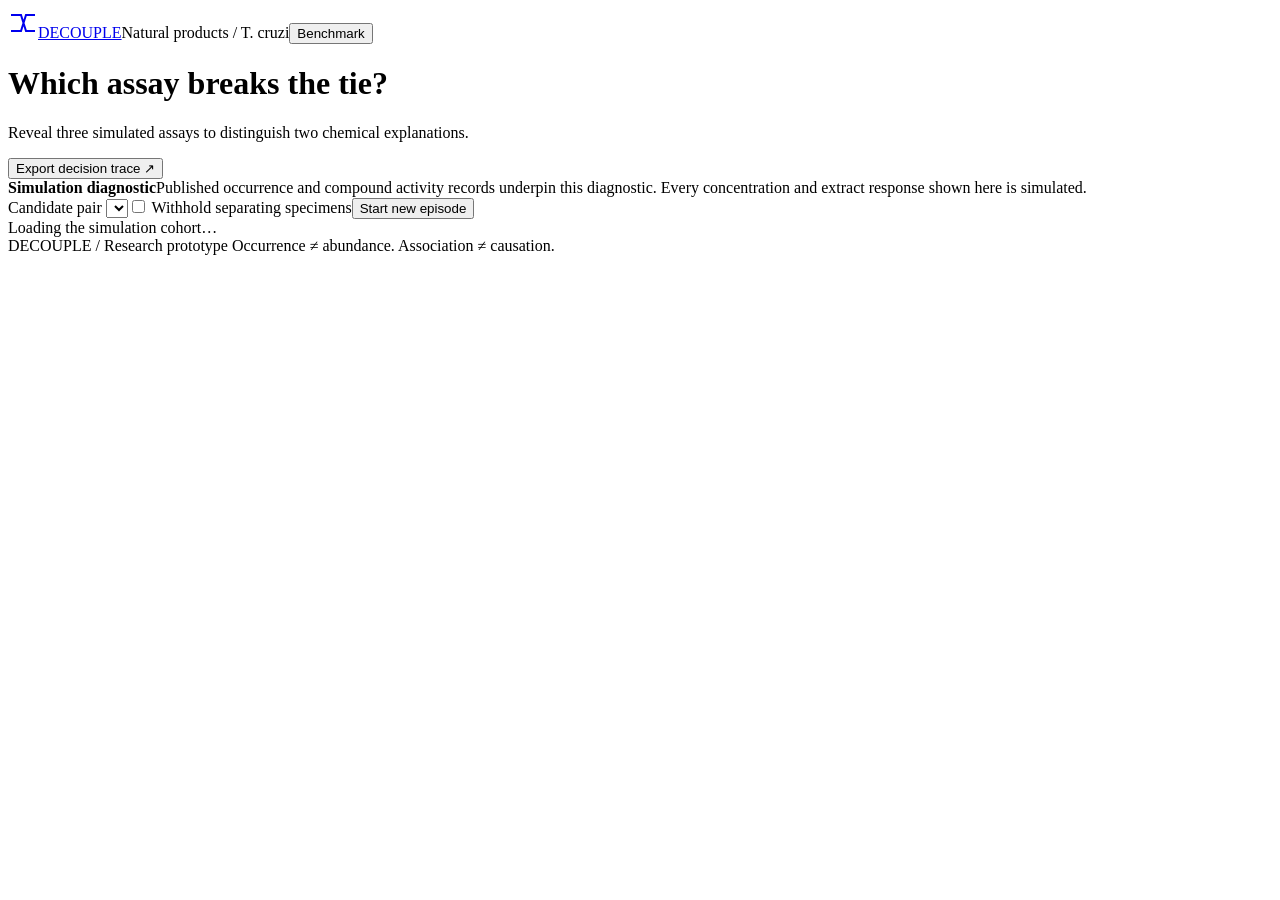
==== decouple/static/index.html @ eead2021 "feat: initial project structure and decouple engine implementation" ====
<!doctype html><html lang="en"><head><meta charset="utf-8"><meta name="viewport" content="width=device-width,initial-scale=1"><title>DECOUPLE · Assay workbench</title><link rel="stylesheet" href="/style.css"></head><body>
<header><a class="brand" href="/" aria-label="DECOUPLE home"><svg width="30" height="30" viewBox="0 0 30 30" aria-hidden="true"><path d="M3 7h10l5 16h9M3 23h10l5-16h9" fill="none" stroke="currentColor" stroke-width="2"/></svg>DECOUPLE</a><span>Natural products / T. cruzi</span><button id="resultsButton">Benchmark</button></header>
<main><div class="title"><div><h1>Which assay breaks the tie?</h1><p>Reveal three simulated assays to distinguish two chemical explanations.</p></div><button id="exportButton">Export decision trace ↗</button></div>
<div class="notice"><strong id="tier">Simulation diagnostic</strong><span>Published occurrence and compound activity records underpin this diagnostic. Every concentration and extract response shown here is simulated.</span></div>
<div class="toolbar"><label>Candidate pair <select id="episodeSelect"></select></label><label class="check"><input type="checkbox" id="diagnostic"> Withhold separating specimens</label><button id="startButton">Start new episode</button></div>
<p id="error" role="alert" hidden></p><div id="loading">Loading the simulation cohort…</div>
<div id="workbench" hidden>
<div class="workspace">
<section class="hypotheses"><div class="sectionhead"><h2>Competing explanations</h2><span>Posterior probability</span></div><div id="candidates"></div><div id="alternatives"></div><p class="small">The four explanations sum to 100%. Bars show support under the simulation model.</p><div class="verdict" aria-live="polite"><h3 id="verdictTitle">The starting assay cannot separate A and B.</h3><p id="verdictText"></p></div><div class="budget"><span>Assays remaining</span><span id="budgetValue"></span></div><div id="budgetMarks" aria-hidden="true"></div></section>
<section class="specimens"><div class="sectionhead"><h2>Simulated sample profiles</h2><span id="sampleCount"></span></div><p class="small">A zero encodes a missing LOTUS occurrence record. Actual concentrations and absence have not been measured.</p><div class="tablewrap"><table><thead><tr><th>Species</th><th>A</th><th>B</th><th>Simulated response</th><th><span class="sr">Action</span></th></tr></thead><tbody id="samples"></tbody></table></div></section>
</div>
<section class="next"><div><span class="small">Next experiment</span><h2 id="recommendationTitle"></h2><p id="recommendationText"></p></div><div class="decision-actions"><button id="recommendedButton" class="primary">Reveal simulated assay</button><button id="abstainButton">Abstain now</button></div></section>
<div class="lower"><section><div class="sectionhead"><h2>Decision trail</h2><span>Saved locally</span></div><ol id="trail"></ol></section><section><div class="sectionhead"><h2>Same budget, different question</h2></div><p id="baselineText"></p><button id="compareButton" disabled>Compare with strongest-first</button><p class="small">The comparison uses identical simulated outcomes and unlocks after finalization.</p></section></div>
</div><footer>DECOUPLE / Research prototype <span>Occurrence ≠ abundance. Association ≠ causation.</span></footer></main>
<dialog id="modal"><div class="modalhead"><h2 id="modalTitle"></h2><button id="closeModal" aria-label="Close dialog">Close</button></div><div id="modalBody"></div></dialog>
<noscript>JavaScript is required to reveal assays. Use the documented replay command for an offline decision trace.</noscript><script src="/app.js" defer></script></body></html>
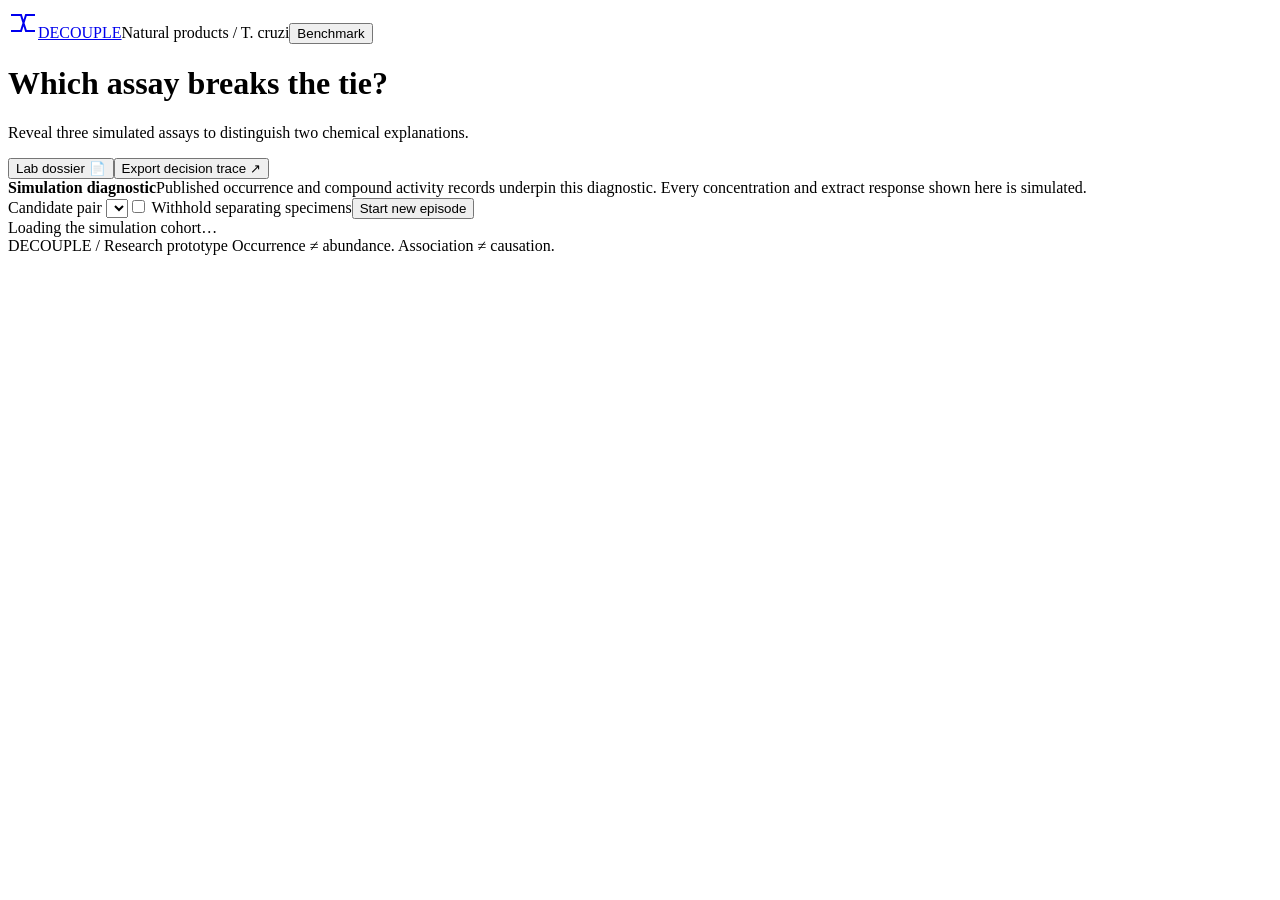
==== commit 85936cbf: "feat: add printable laboratory hit dossier generator and UI export button" ====
--- a/decouple/static/index.html
+++ b/decouple/static/index.html
@@ -1,6 +1,6 @@
 <!doctype html><html lang="en"><head><meta charset="utf-8"><meta name="viewport" content="width=device-width,initial-scale=1"><title>DECOUPLE · Assay workbench</title><link rel="stylesheet" href="/style.css"></head><body>
 <header><a class="brand" href="/" aria-label="DECOUPLE home"><svg width="30" height="30" viewBox="0 0 30 30" aria-hidden="true"><path d="M3 7h10l5 16h9M3 23h10l5-16h9" fill="none" stroke="currentColor" stroke-width="2"/></svg>DECOUPLE</a><span>Natural products / T. cruzi</span><button id="resultsButton">Benchmark</button></header>
-<main><div class="title"><div><h1>Which assay breaks the tie?</h1><p>Reveal three simulated assays to distinguish two chemical explanations.</p></div><button id="exportButton">Export decision trace ↗</button></div>
+<main><div class="title"><div><h1>Which assay breaks the tie?</h1><p>Reveal three simulated assays to distinguish two chemical explanations.</p></div><div class="header-buttons"><button id="reportButton">Lab dossier 📄</button><button id="exportButton">Export decision trace ↗</button></div></div>
 <div class="notice"><strong id="tier">Simulation diagnostic</strong><span>Published occurrence and compound activity records underpin this diagnostic. Every concentration and extract response shown here is simulated.</span></div>
 <div class="toolbar"><label>Candidate pair <select id="episodeSelect"></select></label><label class="check"><input type="checkbox" id="diagnostic"> Withhold separating specimens</label><button id="startButton">Start new episode</button></div>
 <p id="error" role="alert" hidden></p><div id="loading">Loading the simulation cohort…</div>
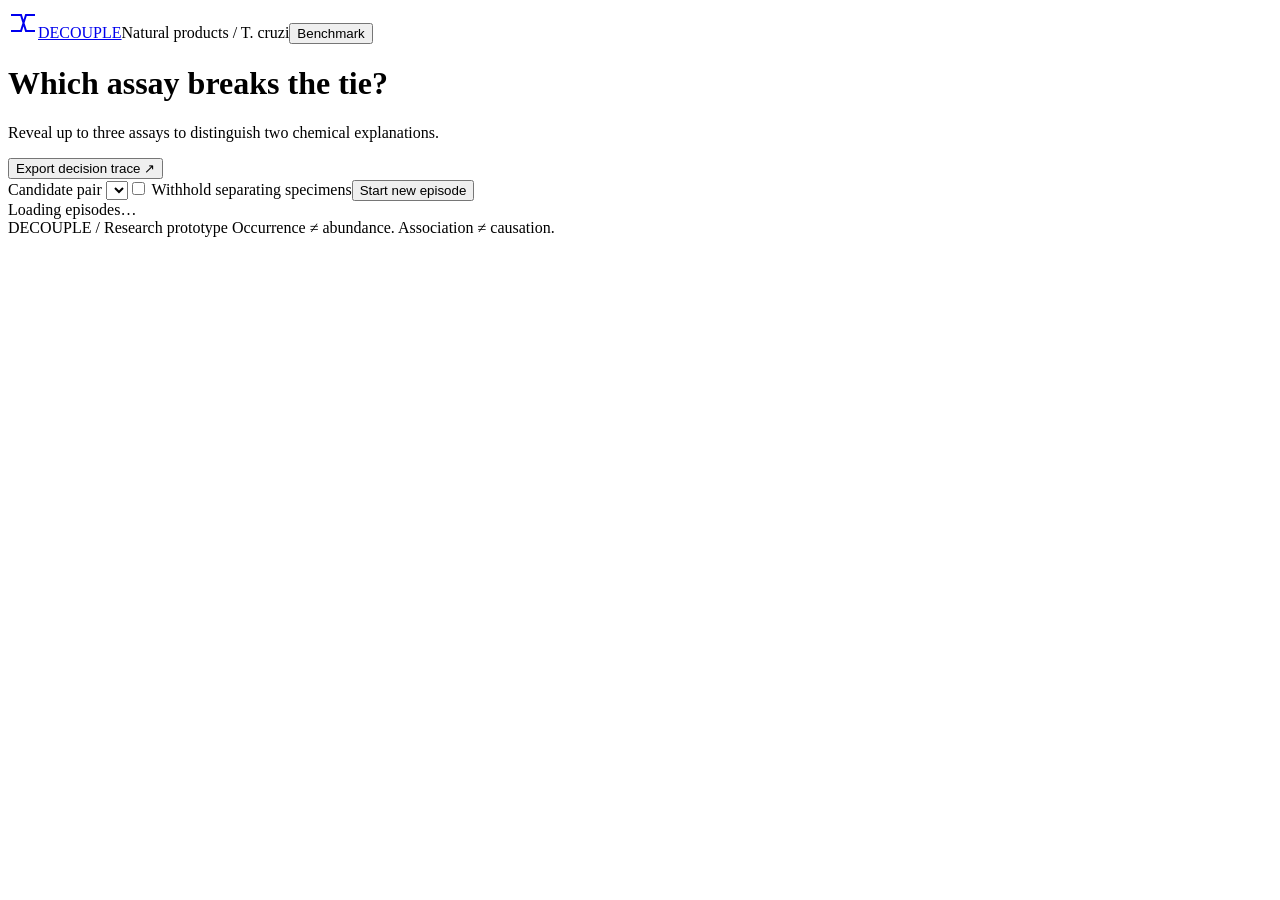
==== commit 2a063edd: "feat: selectivity-aware, set-valued nomination on measured ENPKG extracts Extends the decouple engin" ====
--- a/decouple/static/index.html
+++ b/decouple/static/index.html
@@ -1,16 +1,17 @@
-<!doctype html><html lang="en"><head><meta charset="utf-8"><meta name="viewport" content="width=device-width,initial-scale=1"><title>DECOUPLE · Assay workbench</title><link rel="stylesheet" href="/style.css"></head><body>
+<!doctype html><html lang="en"><head><meta charset="utf-8"><meta name="viewport" content="width=device-width,initial-scale=1"><title>DECOUPLE · Assay workbench</title><link rel="stylesheet" href="/style.css"><link rel="icon" href="data:image/svg+xml,%3Csvg xmlns='http://www.w3.org/2000/svg' viewBox='0 0 16 16'%3E%3Ctext y='13' font-size='13'%3E%E2%9A%97%3C/text%3E%3C/svg%3E">
+</head><body>
 <header><a class="brand" href="/" aria-label="DECOUPLE home"><svg width="30" height="30" viewBox="0 0 30 30" aria-hidden="true"><path d="M3 7h10l5 16h9M3 23h10l5-16h9" fill="none" stroke="currentColor" stroke-width="2"/></svg>DECOUPLE</a><span>Natural products / T. cruzi</span><button id="resultsButton">Benchmark</button></header>
-<main><div class="title"><div><h1>Which assay breaks the tie?</h1><p>Reveal three simulated assays to distinguish two chemical explanations.</p></div><div class="header-buttons"><button id="reportButton">Lab dossier 📄</button><button id="exportButton">Export decision trace ↗</button></div></div>
-<div class="notice"><strong id="tier">Simulation diagnostic</strong><span>Published occurrence and compound activity records underpin this diagnostic. Every concentration and extract response shown here is simulated.</span></div>
+<main><div class="title"><div><h1>Which assay breaks the tie?</h1><p>Reveal up to three assays to distinguish two chemical explanations.</p></div><button id="exportButton">Export decision trace ↗</button></div>
+<div class="notice"><strong id="tier"></strong><span id="provenance"></span></div>
 <div class="toolbar"><label>Candidate pair <select id="episodeSelect"></select></label><label class="check"><input type="checkbox" id="diagnostic"> Withhold separating specimens</label><button id="startButton">Start new episode</button></div>
-<p id="error" role="alert" hidden></p><div id="loading">Loading the simulation cohort…</div>
+<p id="error" role="alert" hidden></p><div id="loading">Loading episodes…</div>
 <div id="workbench" hidden>
 <div class="workspace">
-<section class="hypotheses"><div class="sectionhead"><h2>Competing explanations</h2><span>Posterior probability</span></div><div id="candidates"></div><div id="alternatives"></div><p class="small">The four explanations sum to 100%. Bars show support under the simulation model.</p><div class="verdict" aria-live="polite"><h3 id="verdictTitle">The starting assay cannot separate A and B.</h3><p id="verdictText"></p></div><div class="budget"><span>Assays remaining</span><span id="budgetValue"></span></div><div id="budgetMarks" aria-hidden="true"></div></section>
-<section class="specimens"><div class="sectionhead"><h2>Simulated sample profiles</h2><span id="sampleCount"></span></div><p class="small">A zero encodes a missing LOTUS occurrence record. Actual concentrations and absence have not been measured.</p><div class="tablewrap"><table><thead><tr><th>Species</th><th>A</th><th>B</th><th>Simulated response</th><th><span class="sr">Action</span></th></tr></thead><tbody id="samples"></tbody></table></div></section>
+<section class="hypotheses"><div class="sectionhead"><h2>Competing explanations</h2><span>Posterior probability</span></div><div id="candidates"></div><div id="alternatives"></div><p class="small">The four explanations sum to 100%. Bars show support under the inference model.</p><div class="verdict" aria-live="polite"><h3 id="verdictTitle">The starting assay cannot separate A and B.</h3><p id="verdictText"></p></div><div class="budget"><span>Assays remaining</span><span id="budgetValue"></span></div><div id="budgetMarks" aria-hidden="true"></div></section>
+<section class="specimens"><div class="sectionhead"><h2>Sample profiles</h2><span id="sampleCount"></span></div><p class="small" id="zeroNote"></p><div class="tablewrap"><table><thead><tr><th>Species</th><th>A</th><th>B</th><th>Parasite</th><th id="toxHeader">Host tox</th><th><span class="sr">Action</span></th></tr></thead><tbody id="samples"></tbody></table></div></section>
 </div>
-<section class="next"><div><span class="small">Next experiment</span><h2 id="recommendationTitle"></h2><p id="recommendationText"></p></div><div class="decision-actions"><button id="recommendedButton" class="primary">Reveal simulated assay</button><button id="abstainButton">Abstain now</button></div></section>
-<div class="lower"><section><div class="sectionhead"><h2>Decision trail</h2><span>Saved locally</span></div><ol id="trail"></ol></section><section><div class="sectionhead"><h2>Same budget, different question</h2></div><p id="baselineText"></p><button id="compareButton" disabled>Compare with strongest-first</button><p class="small">The comparison uses identical simulated outcomes and unlocks after finalization.</p></section></div>
+<section class="next"><div><span class="small">Next experiment</span><h2 id="recommendationTitle"></h2><p id="recommendationText"></p></div><div class="decision-actions"><button id="recommendedButton" class="primary">Reveal assay</button><button id="abstainButton">Abstain now</button></div></section>
+<div class="lower"><section><div class="sectionhead"><h2>Decision trail</h2><span>Saved locally</span></div><ol id="trail"></ol></section><section><div class="sectionhead"><h2>Same budget, different question</h2></div><p id="baselineText"></p><button id="compareButton" disabled>Compare with strongest-first</button><p class="small">The comparison uses identical archived outcomes and unlocks after finalization.</p></section></div>
 </div><footer>DECOUPLE / Research prototype <span>Occurrence ≠ abundance. Association ≠ causation.</span></footer></main>
 <dialog id="modal"><div class="modalhead"><h2 id="modalTitle"></h2><button id="closeModal" aria-label="Close dialog">Close</button></div><div id="modalBody"></div></dialog>
 <noscript>JavaScript is required to reveal assays. Use the documented replay command for an offline decision trace.</noscript><script src="/app.js" defer></script></body></html>
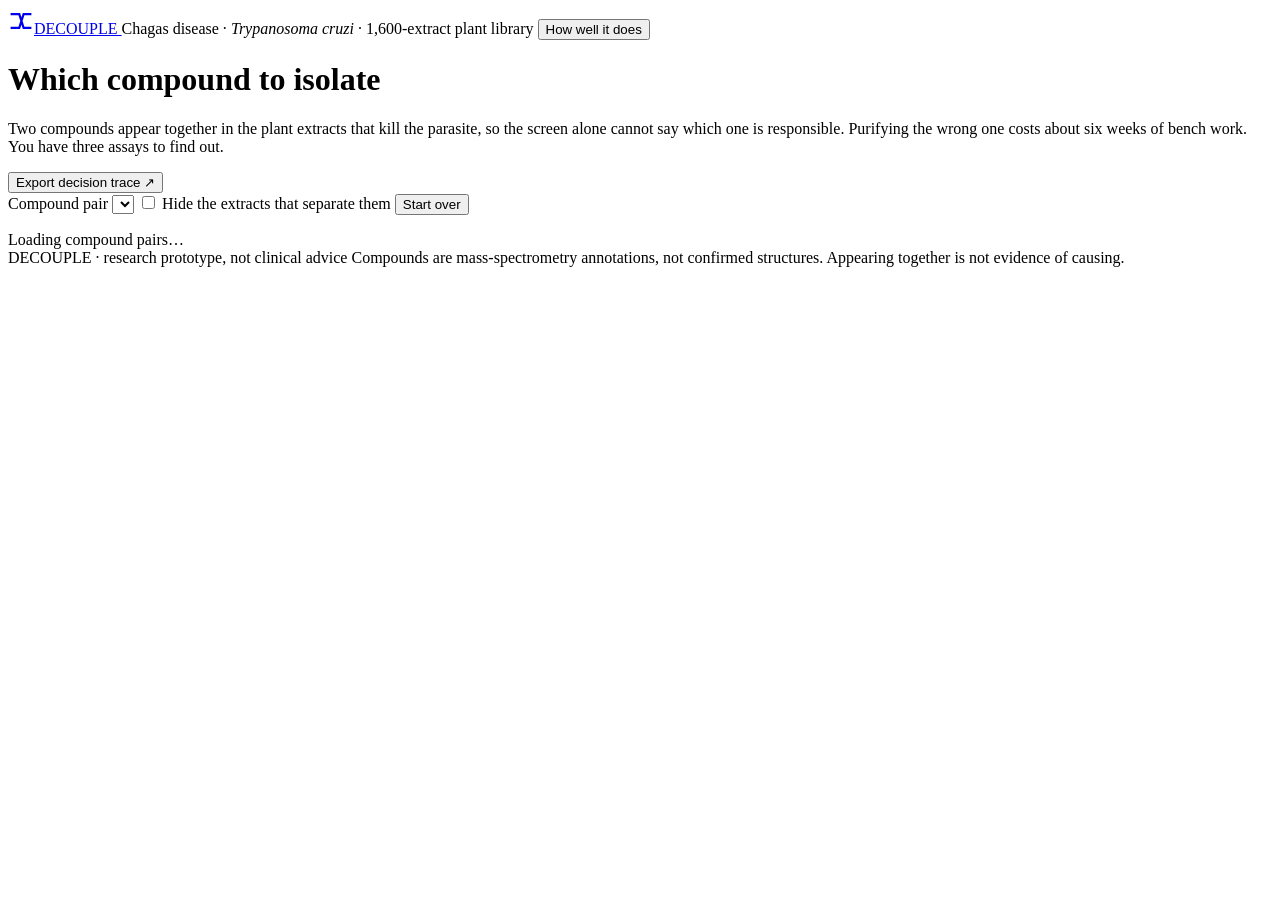
==== commit 7c64284b: "redesign: make the workbench readable to someone who is not a statistician The screen asked "Which a" ====
--- a/decouple/static/index.html
+++ b/decouple/static/index.html
@@ -1,17 +1,144 @@
-<!doctype html><html lang="en"><head><meta charset="utf-8"><meta name="viewport" content="width=device-width,initial-scale=1"><title>DECOUPLE · Assay workbench</title><link rel="stylesheet" href="/style.css"><link rel="icon" href="data:image/svg+xml,%3Csvg xmlns='http://www.w3.org/2000/svg' viewBox='0 0 16 16'%3E%3Ctext y='13' font-size='13'%3E%E2%9A%97%3C/text%3E%3C/svg%3E">
-</head><body>
-<header><a class="brand" href="/" aria-label="DECOUPLE home"><svg width="30" height="30" viewBox="0 0 30 30" aria-hidden="true"><path d="M3 7h10l5 16h9M3 23h10l5-16h9" fill="none" stroke="currentColor" stroke-width="2"/></svg>DECOUPLE</a><span>Natural products / T. cruzi</span><button id="resultsButton">Benchmark</button></header>
-<main><div class="title"><div><h1>Which assay breaks the tie?</h1><p>Reveal up to three assays to distinguish two chemical explanations.</p></div><button id="exportButton">Export decision trace ↗</button></div>
-<div class="notice"><strong id="tier"></strong><span id="provenance"></span></div>
-<div class="toolbar"><label>Candidate pair <select id="episodeSelect"></select></label><label class="check"><input type="checkbox" id="diagnostic"> Withhold separating specimens</label><button id="startButton">Start new episode</button></div>
-<p id="error" role="alert" hidden></p><div id="loading">Loading episodes…</div>
-<div id="workbench" hidden>
-<div class="workspace">
-<section class="hypotheses"><div class="sectionhead"><h2>Competing explanations</h2><span>Posterior probability</span></div><div id="candidates"></div><div id="alternatives"></div><p class="small">The four explanations sum to 100%. Bars show support under the inference model.</p><div class="verdict" aria-live="polite"><h3 id="verdictTitle">The starting assay cannot separate A and B.</h3><p id="verdictText"></p></div><div class="budget"><span>Assays remaining</span><span id="budgetValue"></span></div><div id="budgetMarks" aria-hidden="true"></div></section>
-<section class="specimens"><div class="sectionhead"><h2>Sample profiles</h2><span id="sampleCount"></span></div><p class="small" id="zeroNote"></p><div class="tablewrap"><table><thead><tr><th>Species</th><th>A</th><th>B</th><th>Parasite</th><th id="toxHeader">Host tox</th><th><span class="sr">Action</span></th></tr></thead><tbody id="samples"></tbody></table></div></section>
-</div>
-<section class="next"><div><span class="small">Next experiment</span><h2 id="recommendationTitle"></h2><p id="recommendationText"></p></div><div class="decision-actions"><button id="recommendedButton" class="primary">Reveal assay</button><button id="abstainButton">Abstain now</button></div></section>
-<div class="lower"><section><div class="sectionhead"><h2>Decision trail</h2><span>Saved locally</span></div><ol id="trail"></ol></section><section><div class="sectionhead"><h2>Same budget, different question</h2></div><p id="baselineText"></p><button id="compareButton" disabled>Compare with strongest-first</button><p class="small">The comparison uses identical archived outcomes and unlocks after finalization.</p></section></div>
-</div><footer>DECOUPLE / Research prototype <span>Occurrence ≠ abundance. Association ≠ causation.</span></footer></main>
-<dialog id="modal"><div class="modalhead"><h2 id="modalTitle"></h2><button id="closeModal" aria-label="Close dialog">Close</button></div><div id="modalBody"></div></dialog>
-<noscript>JavaScript is required to reveal assays. Use the documented replay command for an offline decision trace.</noscript><script src="/app.js" defer></script></body></html>
+<!doctype html>
+<html lang="en">
+<head>
+<meta charset="utf-8">
+<meta name="viewport" content="width=device-width,initial-scale=1">
+<title>DECOUPLE · Which compound to isolate</title>
+<link rel="preconnect" href="https://fonts.googleapis.com">
+<link rel="preconnect" href="https://fonts.gstatic.com" crossorigin>
+<link href="https://fonts.googleapis.com/css2?family=Geist:wght@400;500;700&display=swap" rel="stylesheet">
+<link rel="stylesheet" href="/style.css">
+<link rel="icon" href="data:image/svg+xml,%3Csvg xmlns='http://www.w3.org/2000/svg' viewBox='0 0 30 30'%3E%3Cpath d='M3 7h10l5 16h9M3 23h10l5-16h9' fill='none' stroke='%230a0a0a' stroke-width='2.5'/%3E%3C/svg%3E">
+</head>
+<body>
+
+<header>
+  <a class="brand" href="/" aria-label="DECOUPLE home">
+    <svg width="26" height="26" viewBox="0 0 30 30" aria-hidden="true"><path d="M3 7h10l5 16h9M3 23h10l5-16h9" fill="none" stroke="currentColor" stroke-width="2.5"/></svg>DECOUPLE
+  </a>
+  <span class="scope">Chagas disease · <i>Trypanosoma cruzi</i> · 1,600-extract plant library</span>
+  <button id="resultsButton">How well it does</button>
+</header>
+
+<main>
+
+  <div class="title">
+    <div>
+      <h1>Which compound to isolate</h1>
+      <p id="standfirst">Two compounds appear together in the plant extracts that kill the parasite, so the screen alone cannot say which one is responsible. <span class="cost">Purifying the wrong one costs about six weeks of bench work.</span> You have three assays to find out.</p>
+    </div>
+    <button id="exportButton">Export decision trace ↗</button>
+  </div>
+
+  <div class="toolbar">
+    <label>Compound pair
+      <select id="episodeSelect"></select>
+    </label>
+    <label class="check"><input type="checkbox" id="diagnostic"> Hide the extracts that separate them</label>
+    <button id="startButton">Start over</button>
+    <p class="small sourceline" id="provenance"></p>
+  </div>
+
+  <p id="error" role="alert" hidden></p>
+  <div id="loading">Loading compound pairs…</div>
+
+  <div id="workbench" hidden>
+    <div class="workspace">
+
+      <section class="decision" aria-labelledby="decisionHead">
+        <div class="sectionhead">
+          <h2 id="decisionHead">The decision</h2>
+          <span id="tier"></span>
+        </div>
+
+        <div aria-live="polite">
+          <p class="verdict-state" id="verdictState">Best explanation of the activity so far</p>
+          <div class="verdict-lead">
+            <span class="figure num" id="verdictFigure">—</span>
+            <span class="unit" id="verdictFigureLabel"></span>
+          </div>
+          <h3 id="verdictTitle">Reading the evidence…</h3>
+          <p id="verdictText"></p>
+          <span class="verdict-flag" id="verdictFlag" hidden></span>
+        </div>
+
+        <div class="candidates" id="candidates"></div>
+        <div class="alternatives" id="alternatives"></div>
+        <p class="small" id="posteriorNote">The four explanations always add to 100%. Bars show how much the assays so far support each one.</p>
+
+        <div class="budget">
+          <span class="label">Assays left in the budget</span>
+          <span class="value num" id="budgetValue"></span>
+        </div>
+        <div class="budget-marks" id="budgetMarks" aria-hidden="true"></div>
+
+        <div class="next">
+          <span class="label" id="nextLabel">Recommended next assay</span>
+          <h3 id="recommendationTitle"></h3>
+          <p id="recommendationText"></p>
+          <div class="decision-actions">
+            <button id="recommendedButton" class="primary">Assay this extract</button>
+            <button id="abstainButton">Stop, isolate nothing</button>
+          </div>
+        </div>
+      </section>
+
+      <section class="specimens" aria-labelledby="extractsHead">
+        <div class="sectionhead">
+          <h2 id="extractsHead">Plant extracts you could assay</h2>
+          <span id="sampleCount"></span>
+        </div>
+        <p class="small" id="listNote"></p>
+        <div class="tablewrap">
+          <table>
+            <thead>
+              <tr>
+                <th scope="col">Plant extract</th>
+                <th scope="col">How much of each compound it holds</th>
+                <th scope="col">Kills parasite</th>
+                <th scope="col" id="toxHeader">Harms human cells</th>
+                <th scope="col"><span class="sr">Action</span></th>
+              </tr>
+            </thead>
+            <tbody id="samples"></tbody>
+          </table>
+        </div>
+        <div class="listfoot">
+          <span id="listTotal"></span>
+          <button id="showAllButton" hidden></button>
+        </div>
+      </section>
+
+    </div>
+
+    <div class="lower">
+      <section>
+        <div class="sectionhead"><h2>What you have spent</h2><span>Saved in this browser</span></div>
+        <div id="trail"></div>
+      </section>
+      <section>
+        <div class="sectionhead"><h2>What a chemist would do today</h2></div>
+        <p class="small" id="baselineText"></p>
+        <div class="pushdown">
+          <button id="compareButton" disabled>Compare the two decisions</button>
+          <p class="small" id="compareNote">Both replay the same archived measurements. Available once you have decided.</p>
+        </div>
+      </section>
+    </div>
+  </div>
+
+  <footer>
+    <span>DECOUPLE · research prototype, not clinical advice</span>
+    <span>Compounds are mass-spectrometry annotations, not confirmed structures. Appearing together is not evidence of causing.</span>
+  </footer>
+</main>
+
+<dialog id="modal">
+  <div class="modalhead"><h2 id="modalTitle"></h2><button id="closeModal" aria-label="Close dialog">Close</button></div>
+  <div id="modalBody"></div>
+</dialog>
+
+<noscript>JavaScript is required to run an episode. The documented replay command produces the same decision trace offline.</noscript>
+<script src="/app.js" defer></script>
+</body>
+</html>
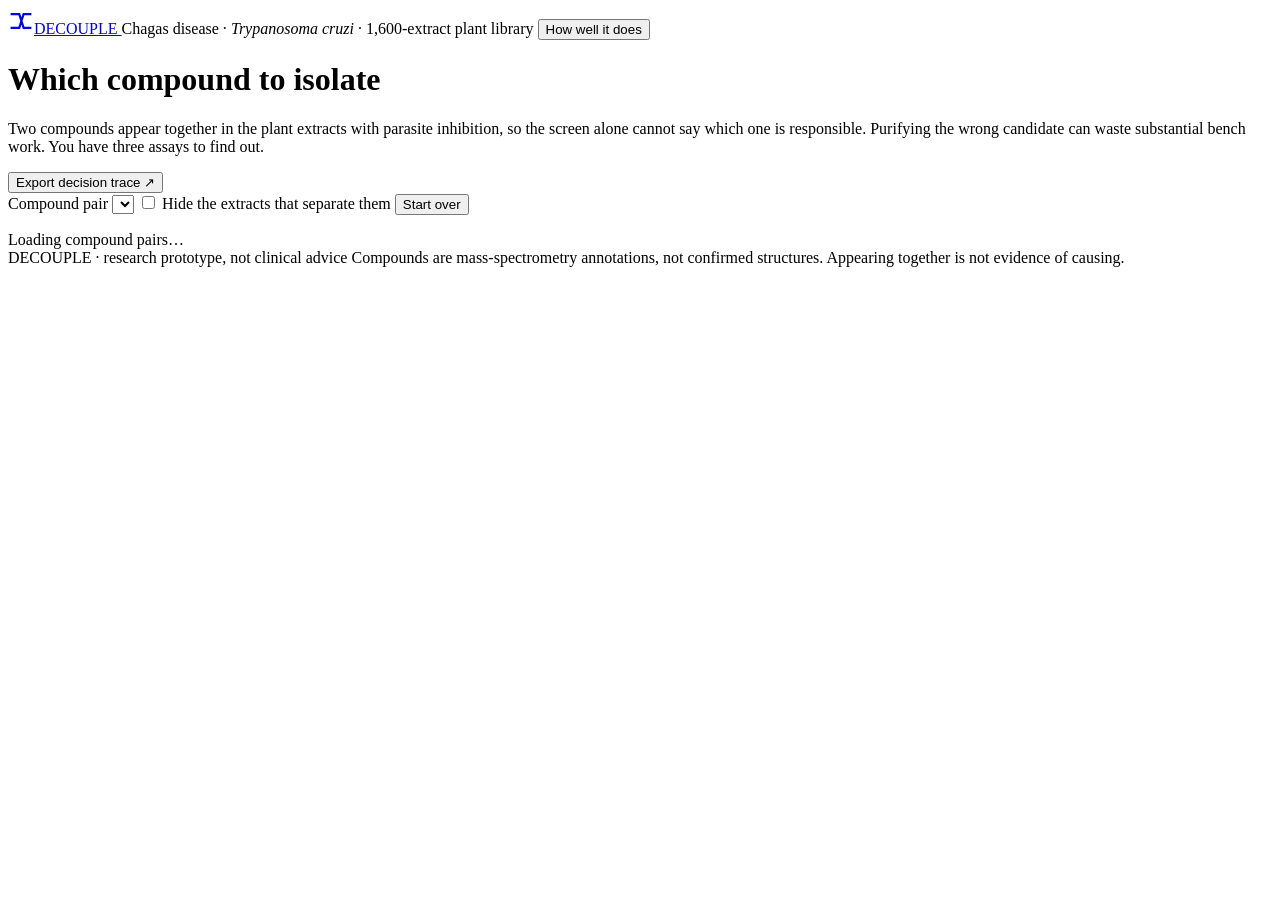
==== commit 9b2dbc36: "Prepare DECOUPLE submission with redesigned workbench and final media" ====
--- a/decouple/static/index.html
+++ b/decouple/static/index.html
@@ -4,9 +4,6 @@
 <meta charset="utf-8">
 <meta name="viewport" content="width=device-width,initial-scale=1">
 <title>DECOUPLE · Which compound to isolate</title>
-<link rel="preconnect" href="https://fonts.googleapis.com">
-<link rel="preconnect" href="https://fonts.gstatic.com" crossorigin>
-<link href="https://fonts.googleapis.com/css2?family=Geist:wght@400;500;700&display=swap" rel="stylesheet">
 <link rel="stylesheet" href="/style.css">
 <link rel="icon" href="data:image/svg+xml,%3Csvg xmlns='http://www.w3.org/2000/svg' viewBox='0 0 30 30'%3E%3Cpath d='M3 7h10l5 16h9M3 23h10l5-16h9' fill='none' stroke='%230a0a0a' stroke-width='2.5'/%3E%3C/svg%3E">
 </head>
@@ -25,7 +22,7 @@
   <div class="title">
     <div>
       <h1>Which compound to isolate</h1>
-      <p id="standfirst">Two compounds appear together in the plant extracts that kill the parasite, so the screen alone cannot say which one is responsible. <span class="cost">Purifying the wrong one costs about six weeks of bench work.</span> You have three assays to find out.</p>
+      <p id="standfirst">Two compounds appear together in the plant extracts with parasite inhibition, so the screen alone cannot say which one is responsible. <span class="cost">Purifying the wrong candidate can waste substantial bench work.</span> You have three assays to find out.</p>
     </div>
     <button id="exportButton">Export decision trace ↗</button>
   </div>
@@ -95,8 +92,8 @@
               <tr>
                 <th scope="col">Plant extract</th>
                 <th scope="col">How much of each compound it holds</th>
-                <th scope="col">Kills parasite</th>
-                <th scope="col" id="toxHeader">Harms human cells</th>
+                <th scope="col">Parasite inhibition</th>
+                <th scope="col" id="toxHeader">L6 host-cell inhibition</th>
                 <th scope="col"><span class="sr">Action</span></th>
               </tr>
             </thead>
